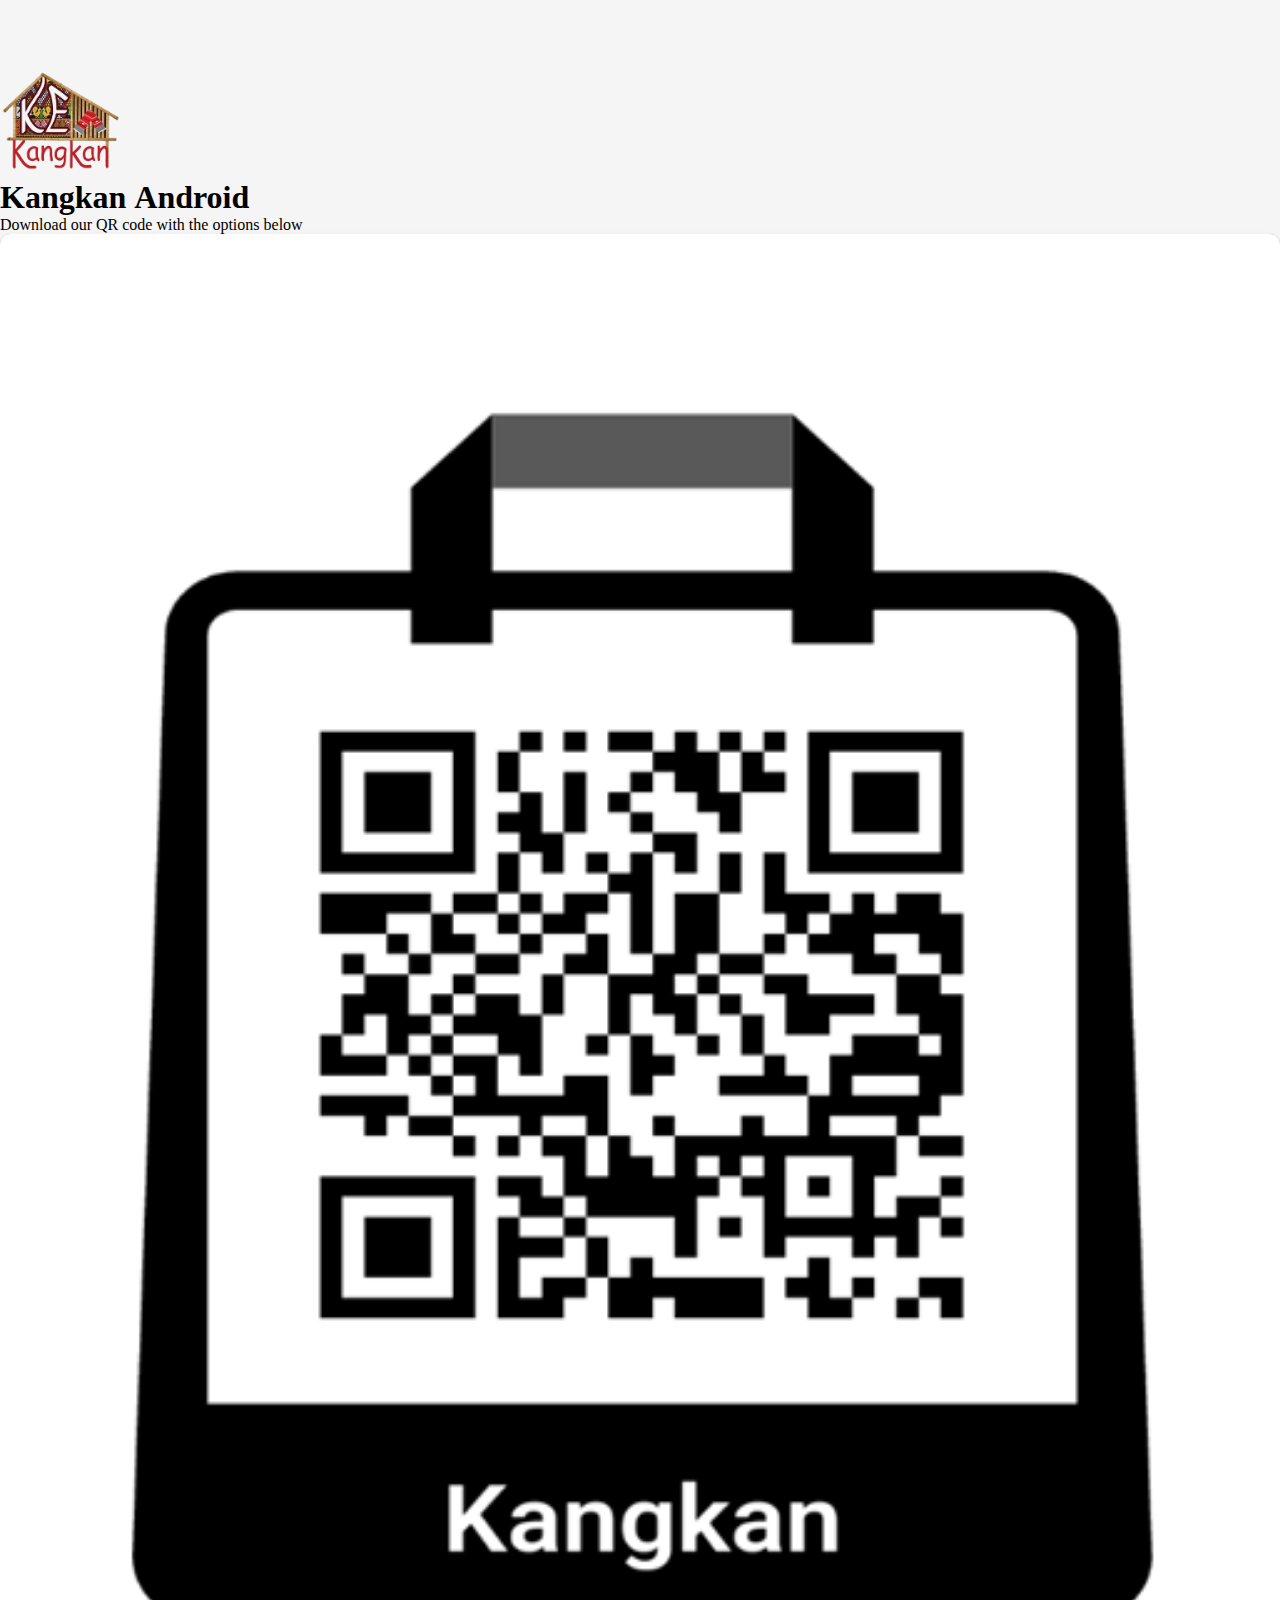
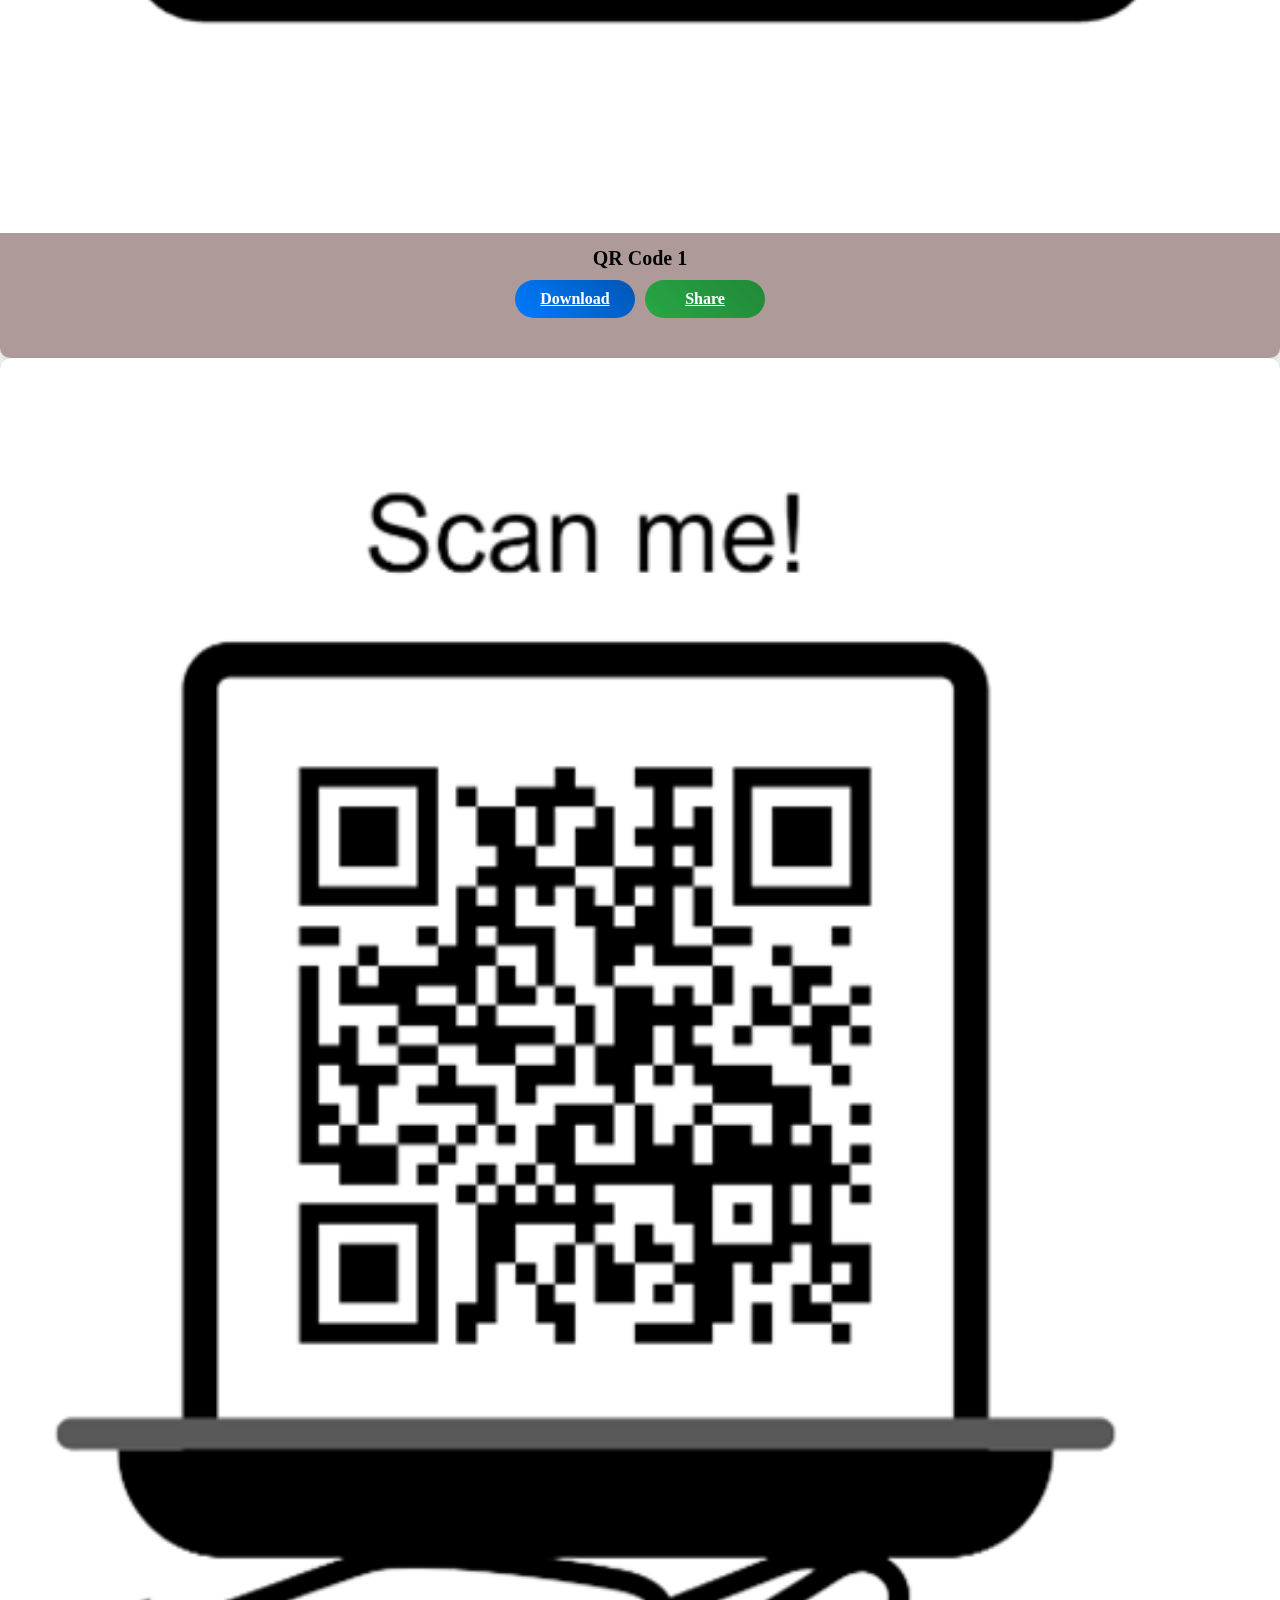
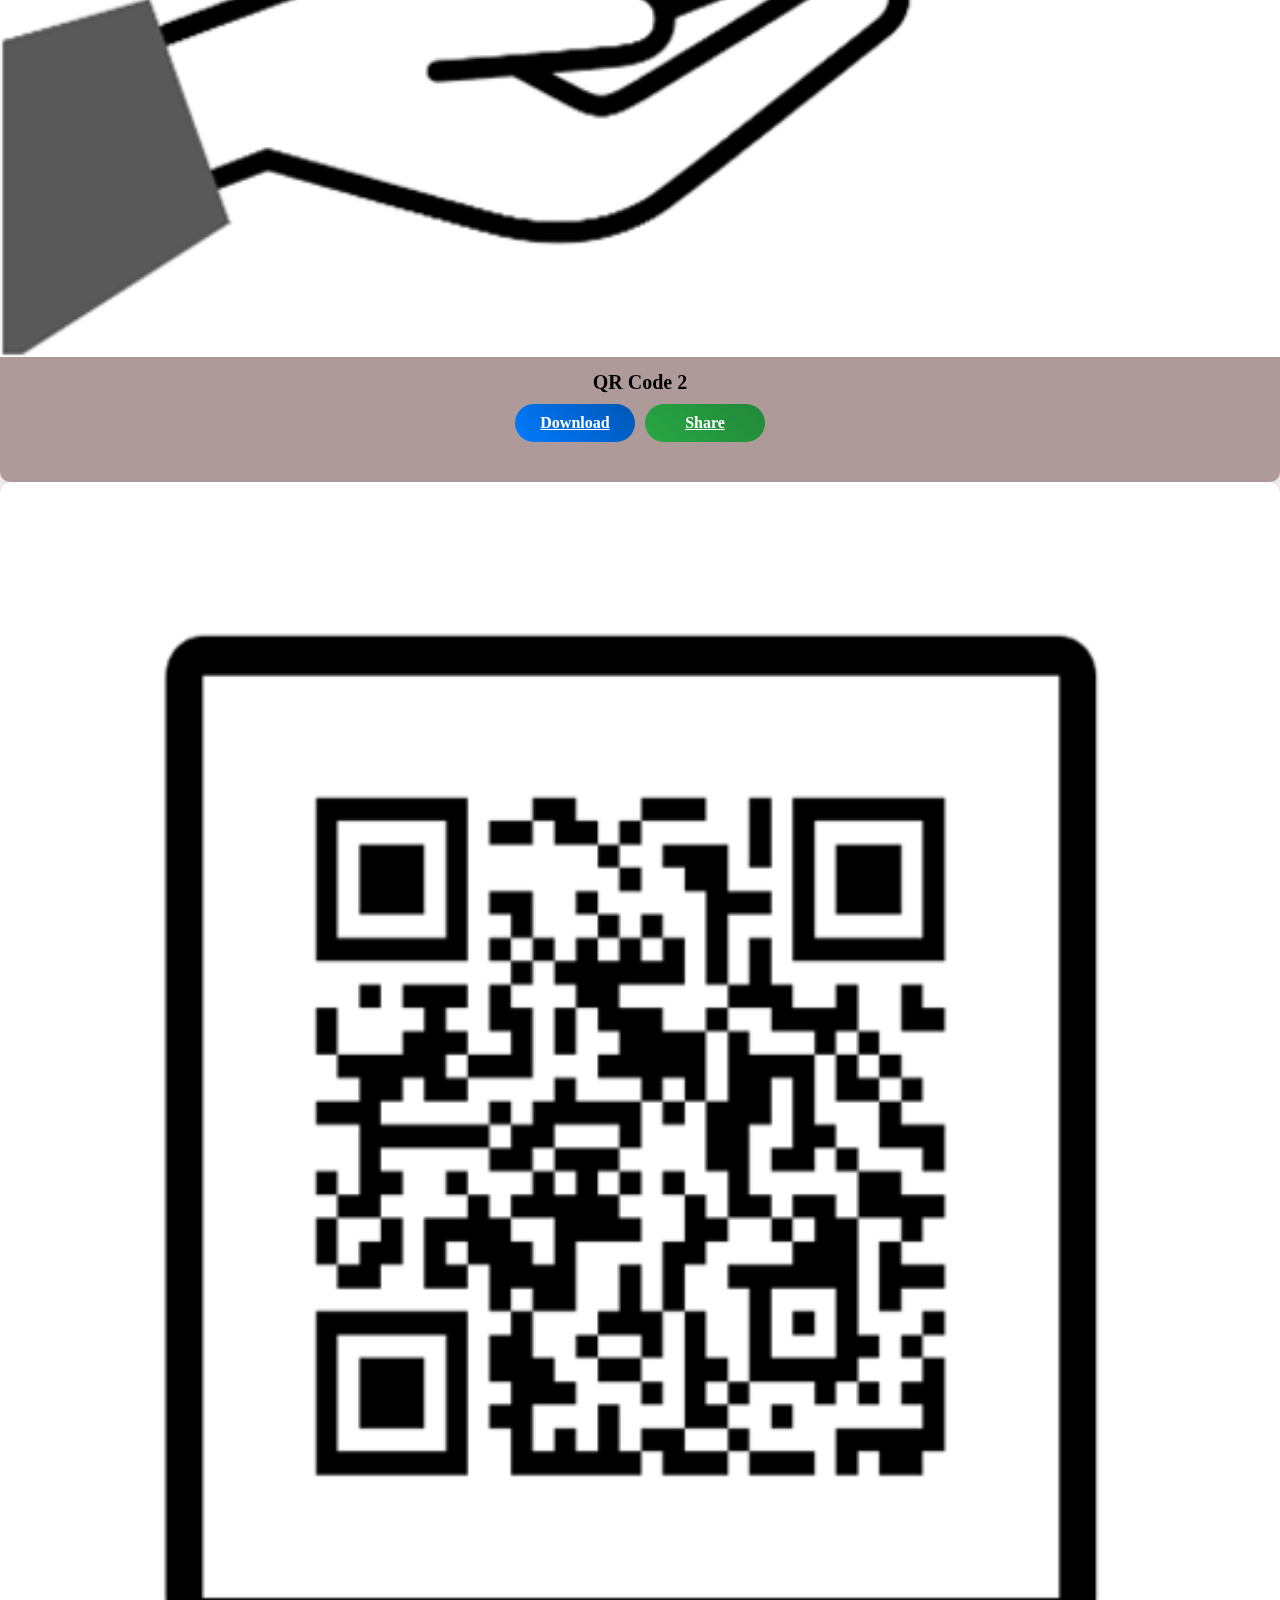
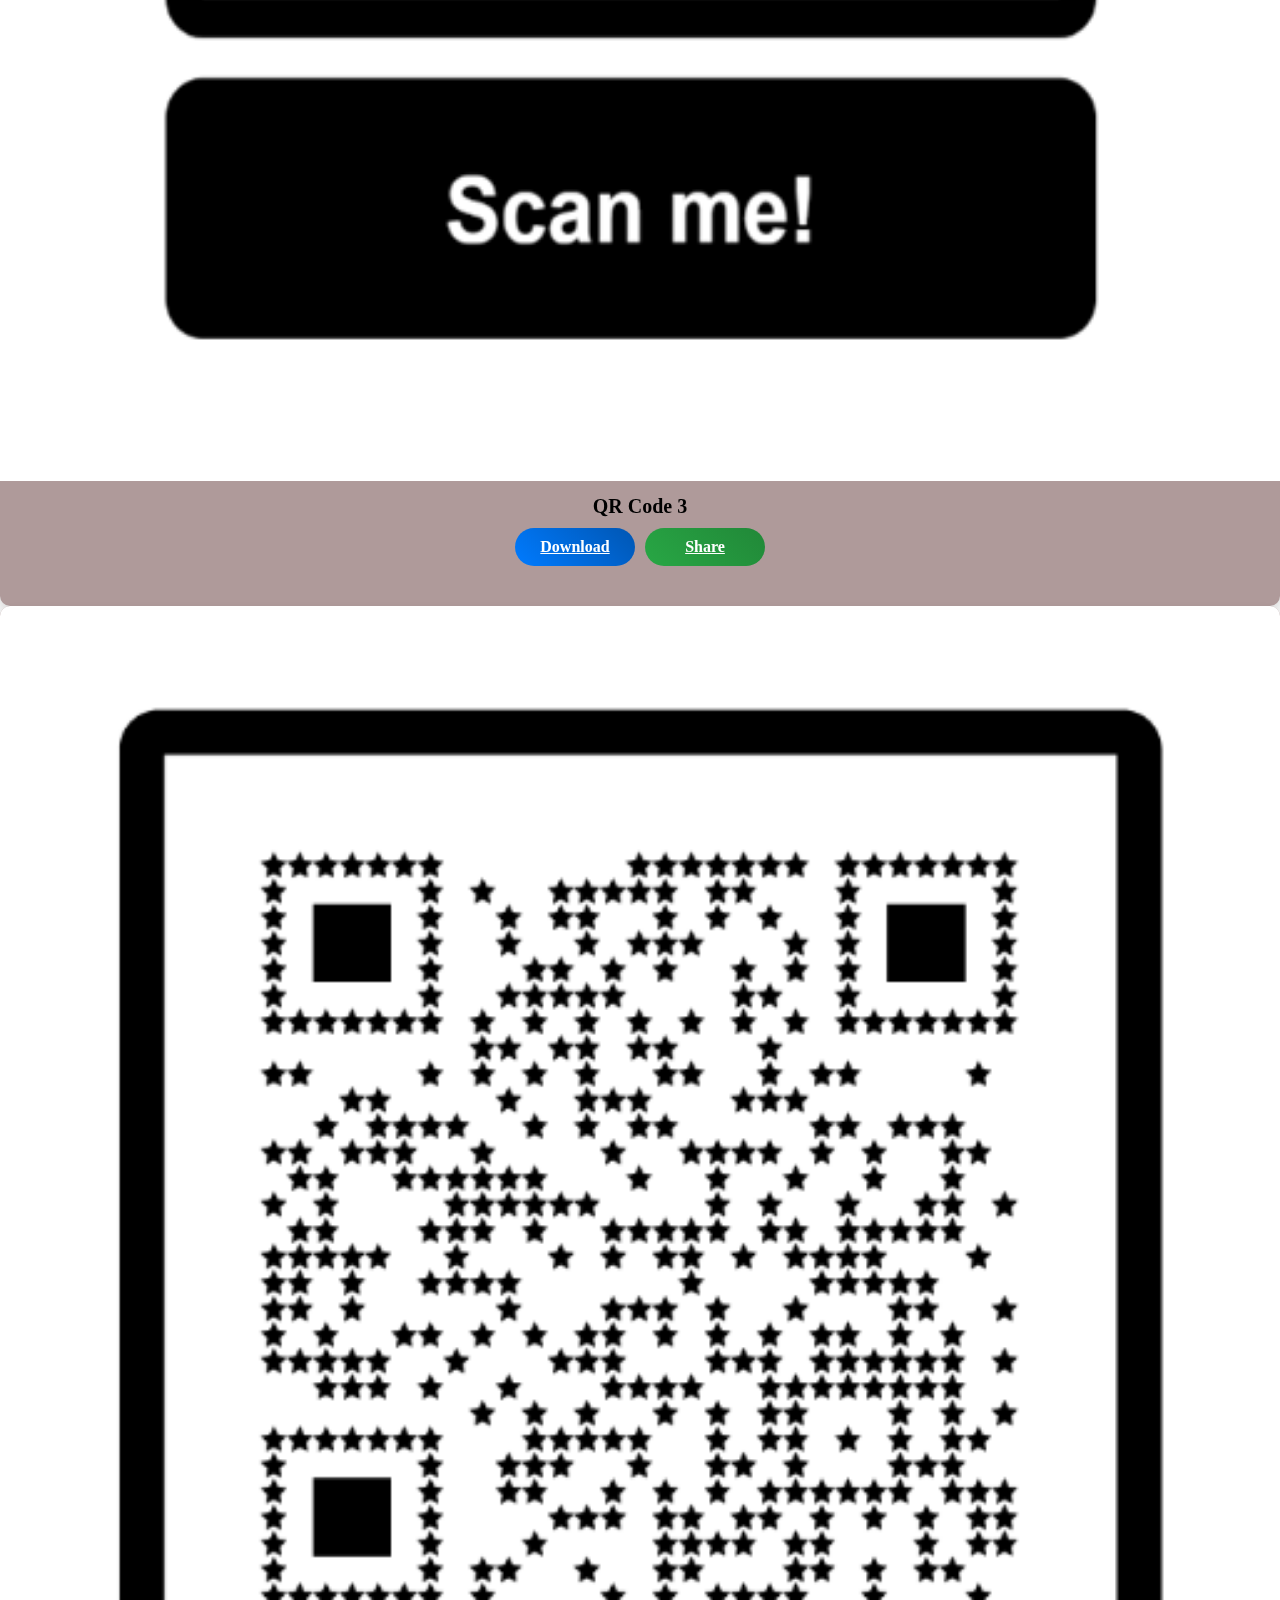
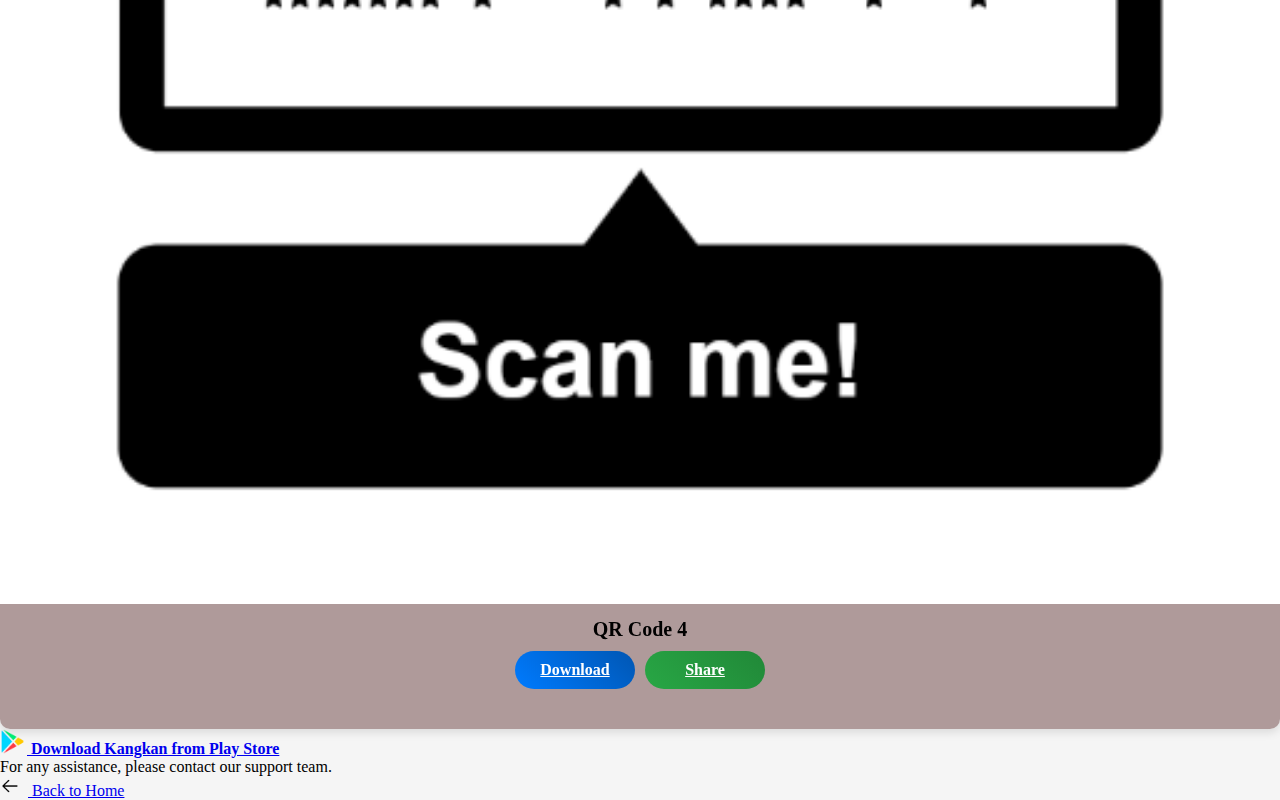
==== android.html @ 9f2be06e "first commit" ====
<!DOCTYPE html>
<html lang="en">
<head>
    <meta charset="UTF-8">
    <meta name="viewport" content="width=device-width, initial-scale=1.0">
    <title>Kangkan | Android QR Code</title>
    <link rel="stylesheet" href="assets/css/android.css">
  <link rel="icon" href="assets/images/logo.png" type="image/x-icon">
  <link rel="stylesheet" href="https://cdnjs.cloudflare.com/ajax/libs/font-awesome/6.1.0/css/all.min.css" integrity="sha512-10/jx2EXwxxWqCLX/hHth/vu2KY3jCF70dCQB8TSgNjbCVAC/8vai53GfMDrO2Emgwccf2pJqxct9ehpzG+MTw==" crossorigin="anonymous" referrerpolicy="no-referrer" />
    <!-- Bootstrap CSS -->
    <link href="https://cdn.jsdelivr.net/npm/bootstrap@5.0.2/dist/css/bootstrap.min.css" rel="stylesheet" integrity="sha384-EVSTQN3/azprG1Anm3QDgpJLIm9Nao0Yz1ztcQTwFspd3yD65VohhpuuCOmLASjC" crossorigin="anonymous">
</head>
<body style="background-color: #F5F5F5">
    <header class="text-center mb-4" style="margin-top: 70px;">
        <img src="assets/images/logo.png" class="main__logo" alt="QR Code 1">
        <h1>Kangkan <strong>Android</strong></h1>
        <p>Download our QR code with the options below</p>
    </header>

    <section class="container mb-4">
        <div class="row row-cols-1 row-cols-md-2 row-cols-lg-4 g-4">
            <!-- Card 1 -->
            <div class="col">
                <div class="card">
                    <img src="assets/images/qr_android/3.png" class="card-img-top" alt="QR Code 1">
                    <div class="card-body qrCard">
                        <h5 class="card-title qrCardTitle">QR Code 1</h5>
                        <div class="btn-group">
                            <!-- Using JavaScript to Force Download -->
                            <a href="#" class="btn btn-primary" onclick="downloadImage('assets/images/qr_android/1.png', 'QRCode1.png')">
                                <i class="fa-solid fa-download"></i>
                                Download
                            </a>
                            <a href="https://api.whatsapp.com/send?text=%0A%0A*Download%20our%20app%20now:*%0Ahttps://play.google.com/store/apps/details?id=com.kangkan.app" target="_blank" class="btn btn-secondary">
                                <i class="fa-brands fa-whatsapp"></i>
                                Share
                            </a>
                        </div>
                    </div>
                </div>
            </div>
            
            <!-- Additional Cards (2-4) follow the same structure -->
              <!-- Card 1 -->
              <div class="col">
                <div class="card">
                    <img src="assets/images/qr_android/13.png" class="card-img-top" alt="QR Code 1">
                    <div class="card-body qrCard">
                        <h5 class="card-title qrCardTitle">QR Code 2</h5>
                        <div class="btn-group">
                            <!-- Using JavaScript to Force Download -->
                            <a href="#" class="btn btn-primary" onclick="downloadImage('assets/images/qr_android/1.png', 'QRCode1.png')">
                                <i class="fa-solid fa-download"></i>
                                Download
                            </a>
                            <a href="https://api.whatsapp.com/send?text=%0A%0A*Download%20our%20app%20now:*%0Ahttps://play.google.com/store/apps/details?id=com.kangkan.app" target="_blank" class="btn btn-secondary">
                                <i class="fa-brands fa-whatsapp"></i>
                                Share
                            </a>
                        </div>
                    </div>
                </div>
            </div>

               <!-- Card 1 -->
               <div class="col">
                <div class="card">
                    <img src="assets/images/qr_android/15.png" class="card-img-top" alt="QR Code 1">
                    <div class="card-body qrCard">
                        <h5 class="card-title qrCardTitle">QR Code 3</h5>
                        <div class="btn-group">
                            <!-- Using JavaScript to Force Download -->
                            <a href="#" class="btn btn-primary" onclick="downloadImage('assets/images/qr_android/1.png', 'QRCode1.png')">
                                <i class="fa-solid fa-download"></i>
                                Download
                            </a>
                            <a href="https://api.whatsapp.com/send?text=%0A%0A*Download%20our%20app%20now:*%0Ahttps://play.google.com/store/apps/details?id=com.kangkan.app" target="_blank" class="btn btn-secondary">
                                <i class="fa-brands fa-whatsapp"></i>
                                Share
                            </a>
                        </div>
                    </div>
                </div>
            </div>

               <!-- Card 1 -->
               <div class="col">
                <div class="card">
                    <img src="assets/images/qr_android/14.png" class="card-img-top" alt="QR Code 1">
                    <div class="card-body qrCard">
                        <h5 class="card-title qrCardTitle">QR Code 4</h5>
                        <div class="btn-group">
                            <!-- Using JavaScript to Force Download -->
                            <a href="#" class="btn btn-primary" onclick="downloadImage('assets/images/qr_android/1.png', 'QRCode1.png')">
                                <i class="fa-solid fa-download"></i>
                                Download
                            </a>
                            <a href="https://api.whatsapp.com/send?text=%0A%0A*Download%20our%20app%20now:*%0Ahttps://play.google.com/store/apps/details?id=com.kangkan.app" target="_blank" class="btn btn-secondary">
                                <i class="fa-brands fa-whatsapp"></i>
                                Share
                            </a>
                        </div>
                    </div>
                </div>
            </div>
        </div>
    </section>

    <!-- New Section for Play Store Button -->
    <section class="text-center mb-4 mt-5">
        <a href="https://play.google.com/store/apps/details?id=com.kangkan.app" class="btn btn-white">
           
            <p style="font-weight: 600;">
                <img src="assets/images/icons/play.png" alt="Play Store" style="width: 25px; margin-right: 2px;">
                Download Kangkan from Play Store</p>
        </a>
    </section>

    <footer class="text-center">
        <p>For any assistance, please contact our support team.</p>
        <a href="index.html" class="btn btn-white">
            <img src="assets/images/icons/arrow-l.png" alt="Play Store" style="width: 20px; margin-right: 8px;"> Back to Home
        </a>
    </footer>
    

    <!-- Bootstrap JS Bundle with Popper -->
    <script src="https://cdn.jsdelivr.net/npm/bootstrap@5.0.2/dist/js/bootstrap.bundle.min.js" integrity="sha384-MrcW6ZMFYlzcLA8Nl+NtUVF0sA7MsXsP1UyJoMp4YLEuNSfAP+JcXn/tWtIaxVXM" crossorigin="anonymous"></script>
    
    <!-- JavaScript to Force Download -->
    <script>
        function downloadImage(url, filename) {
            const a = document.createElement('a');
            a.href = url;
            a.download = filename;
            document.body.appendChild(a);
            a.click();
            document.body.removeChild(a);
        }
    </script>
</body>
</html>
---- assets/css/android.css ----
*{
    padding: 0;
    margin: 0;
    box-sizing: border-box;
}

/* Updated Button Styles */
.btn-primary {
    background-color: #007bff;
    background-image: linear-gradient(45deg, #007bff, #0056b3);
    border: none;
    color: white;
    font-weight: bold;
    border-radius: 20px;
    transition: background-color 0.3s ease, background-image 0.3s ease;
}

.btn-primary:hover {
    background-color: #0056b3;
    background-image: linear-gradient(45deg, #0056b3, #003d82);
}

.btn-secondary {
    background-color: #28a745;
    background-image: linear-gradient(45deg, #28a745, #218838);
    border: none;
    color: white;
    font-weight: bold;
    border-radius: 20px;
    transition: background-color 0.3s ease, background-image 0.3s ease;
}

.btn-secondary:hover {
    background-color: #218838;
    background-image: linear-gradient(45deg, #218838, #1e7e34);
}

.btn-group {
    display: flex;
    justify-content: center;
    gap: 10px;
}

.btn-primary, .btn-secondary {
    width: 120px;
    padding: 10px;
}
.qrCard{
    margin-top: -50px;
    margin-bottom: 20px;
}
h2 {
    text-align: center;
    margin-bottom: 30px;
}

.cards-container {
    display: grid;
    grid-template-columns: repeat(auto-fit, minmax(250px, 1fr));
    gap: 20px;
    max-width: 1000px;
    width: 100%;
}

.card {
    border-radius: 10px;
    box-shadow: 0 4px 8px rgba(0, 0, 0, 0.1);
    text-align: center;
    overflow: hidden;
    background-color: rgba(158, 131, 131, 0.8); /* Slightly transparent background for the card */
    backdrop-filter: blur(5px); /* Adds a subtle blur effect to the card background */
}

.card img {
    width: 100%;
    height: auto;
    object-fit: cover;
}

.card-body {
    padding: 20px;
}

.card-title {
    font-size: 1.25rem;
}
.qrCardTitle{
    margin-top: 40px;
    padding-bottom: 10px;
}
.card-text {
    margin-bottom: 85px;
    font-size: 0.95rem;
    color: #6c757d;
}
.main__logo{
    max-width: 120px;
}
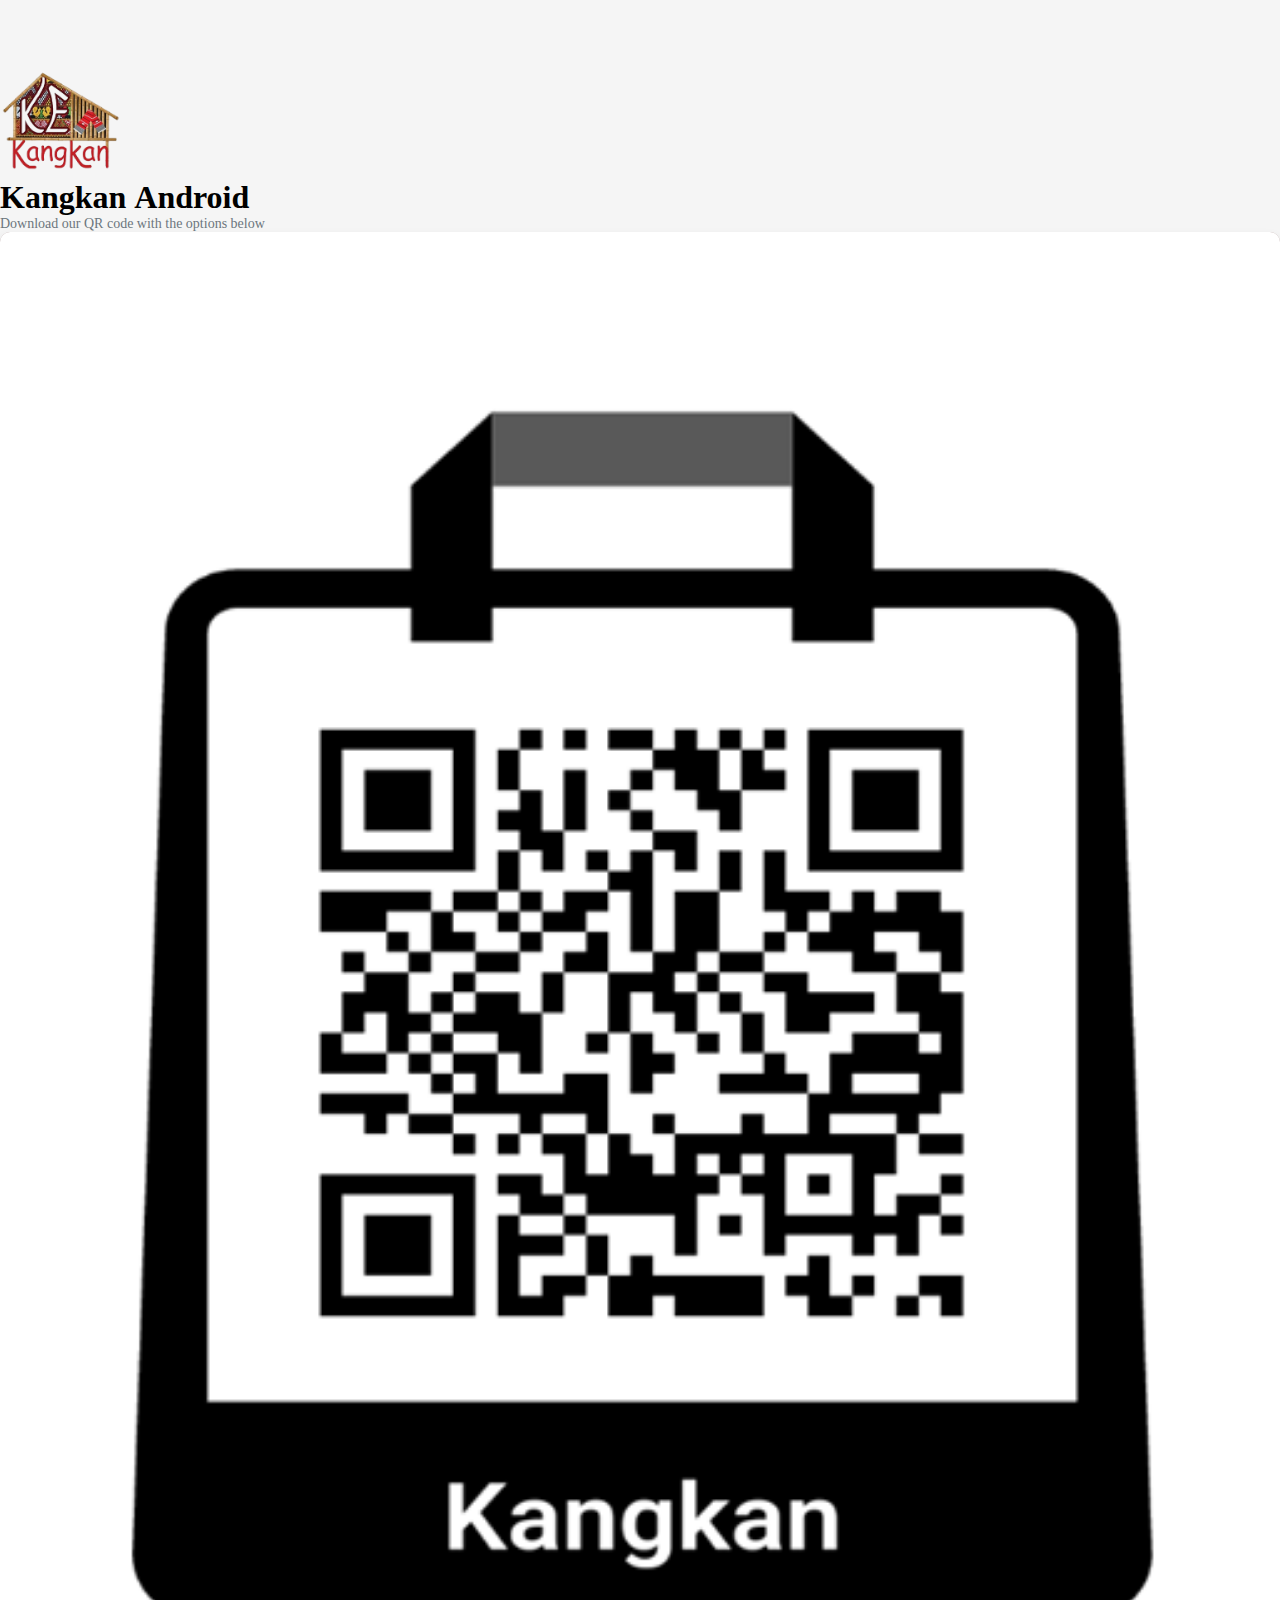
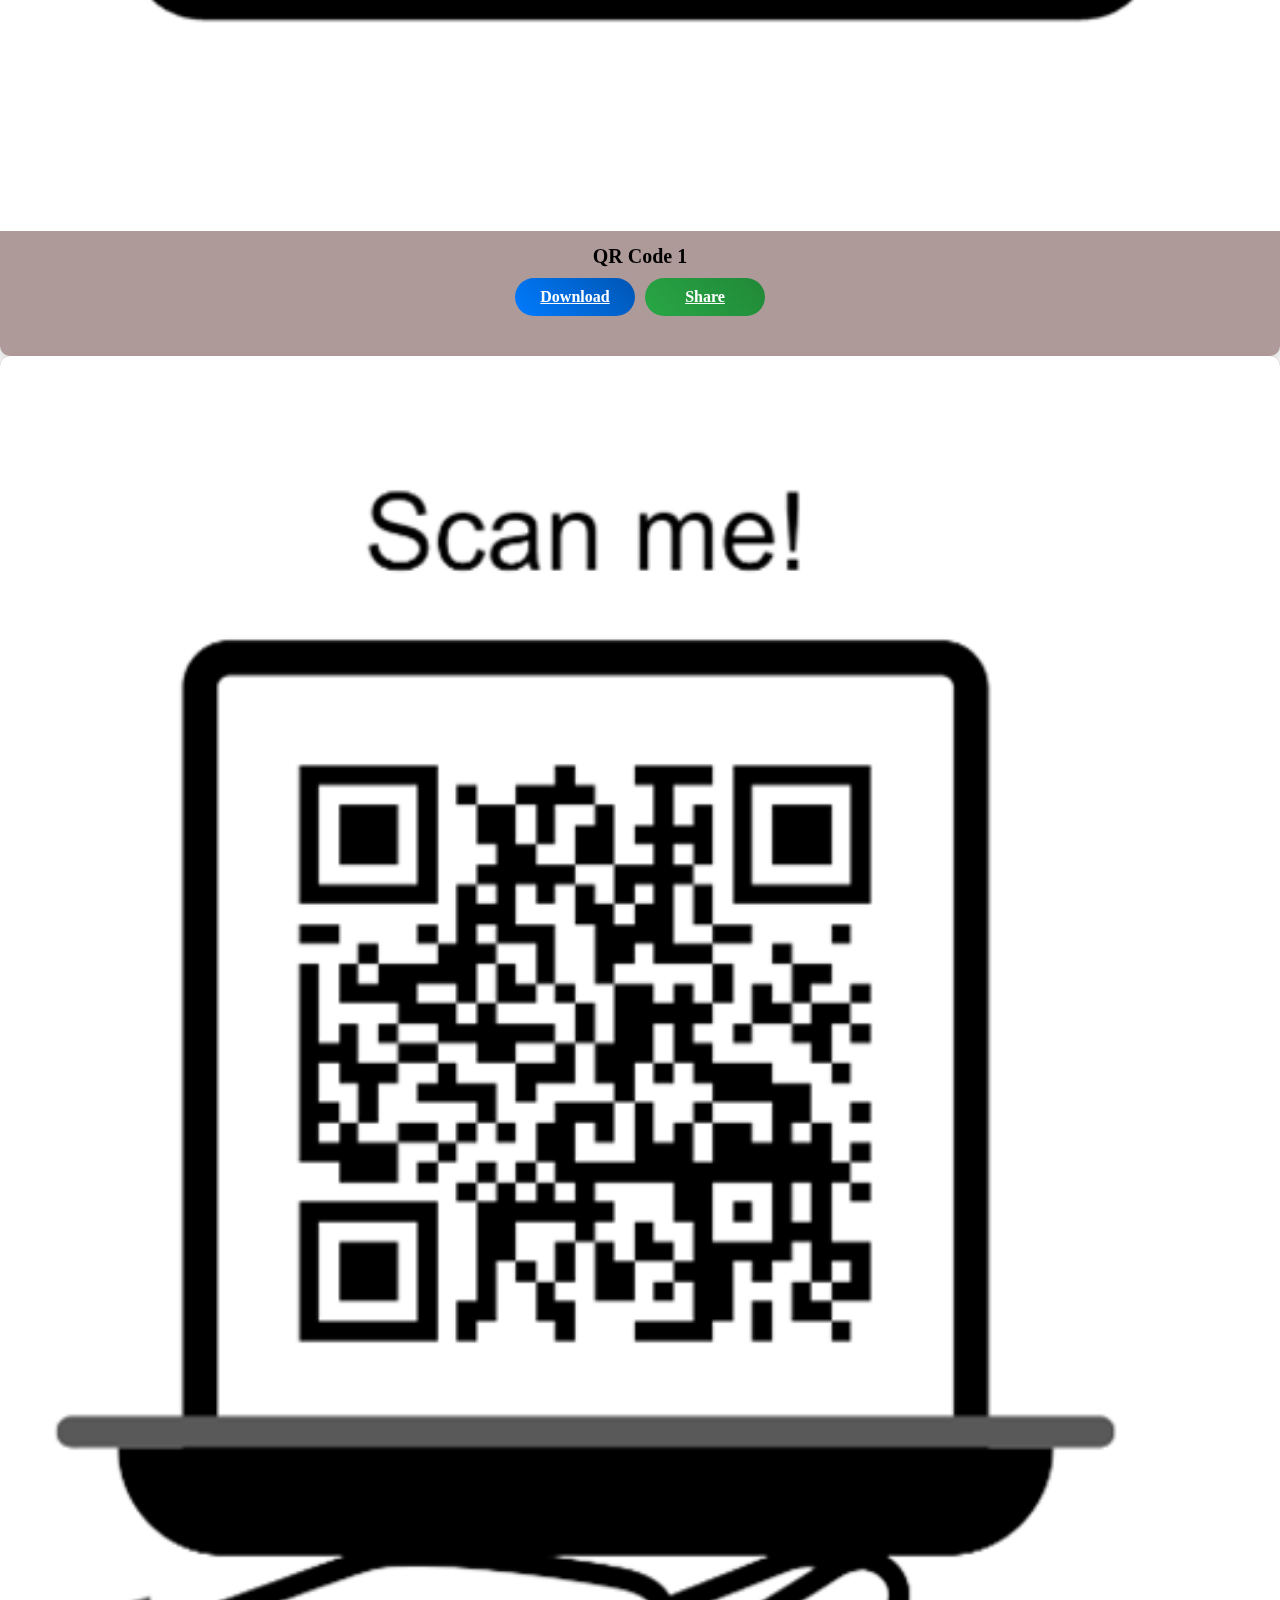
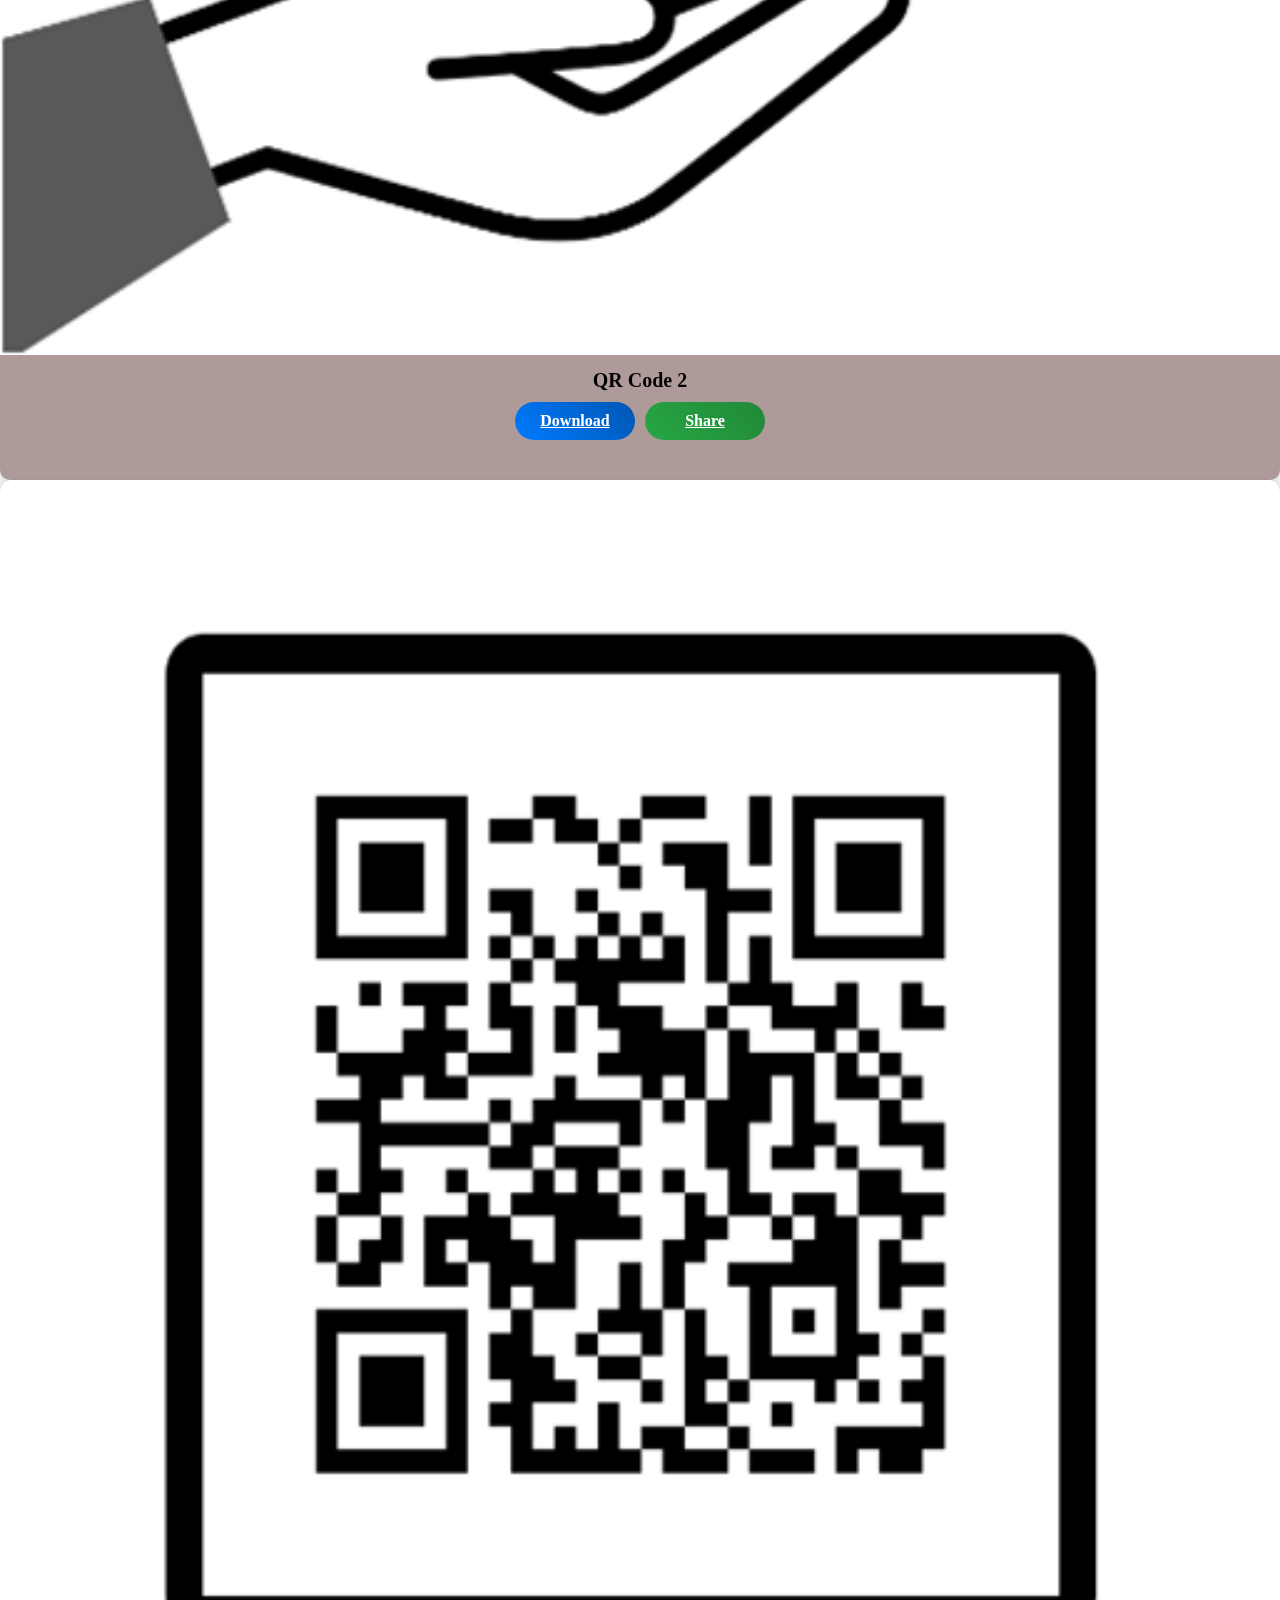
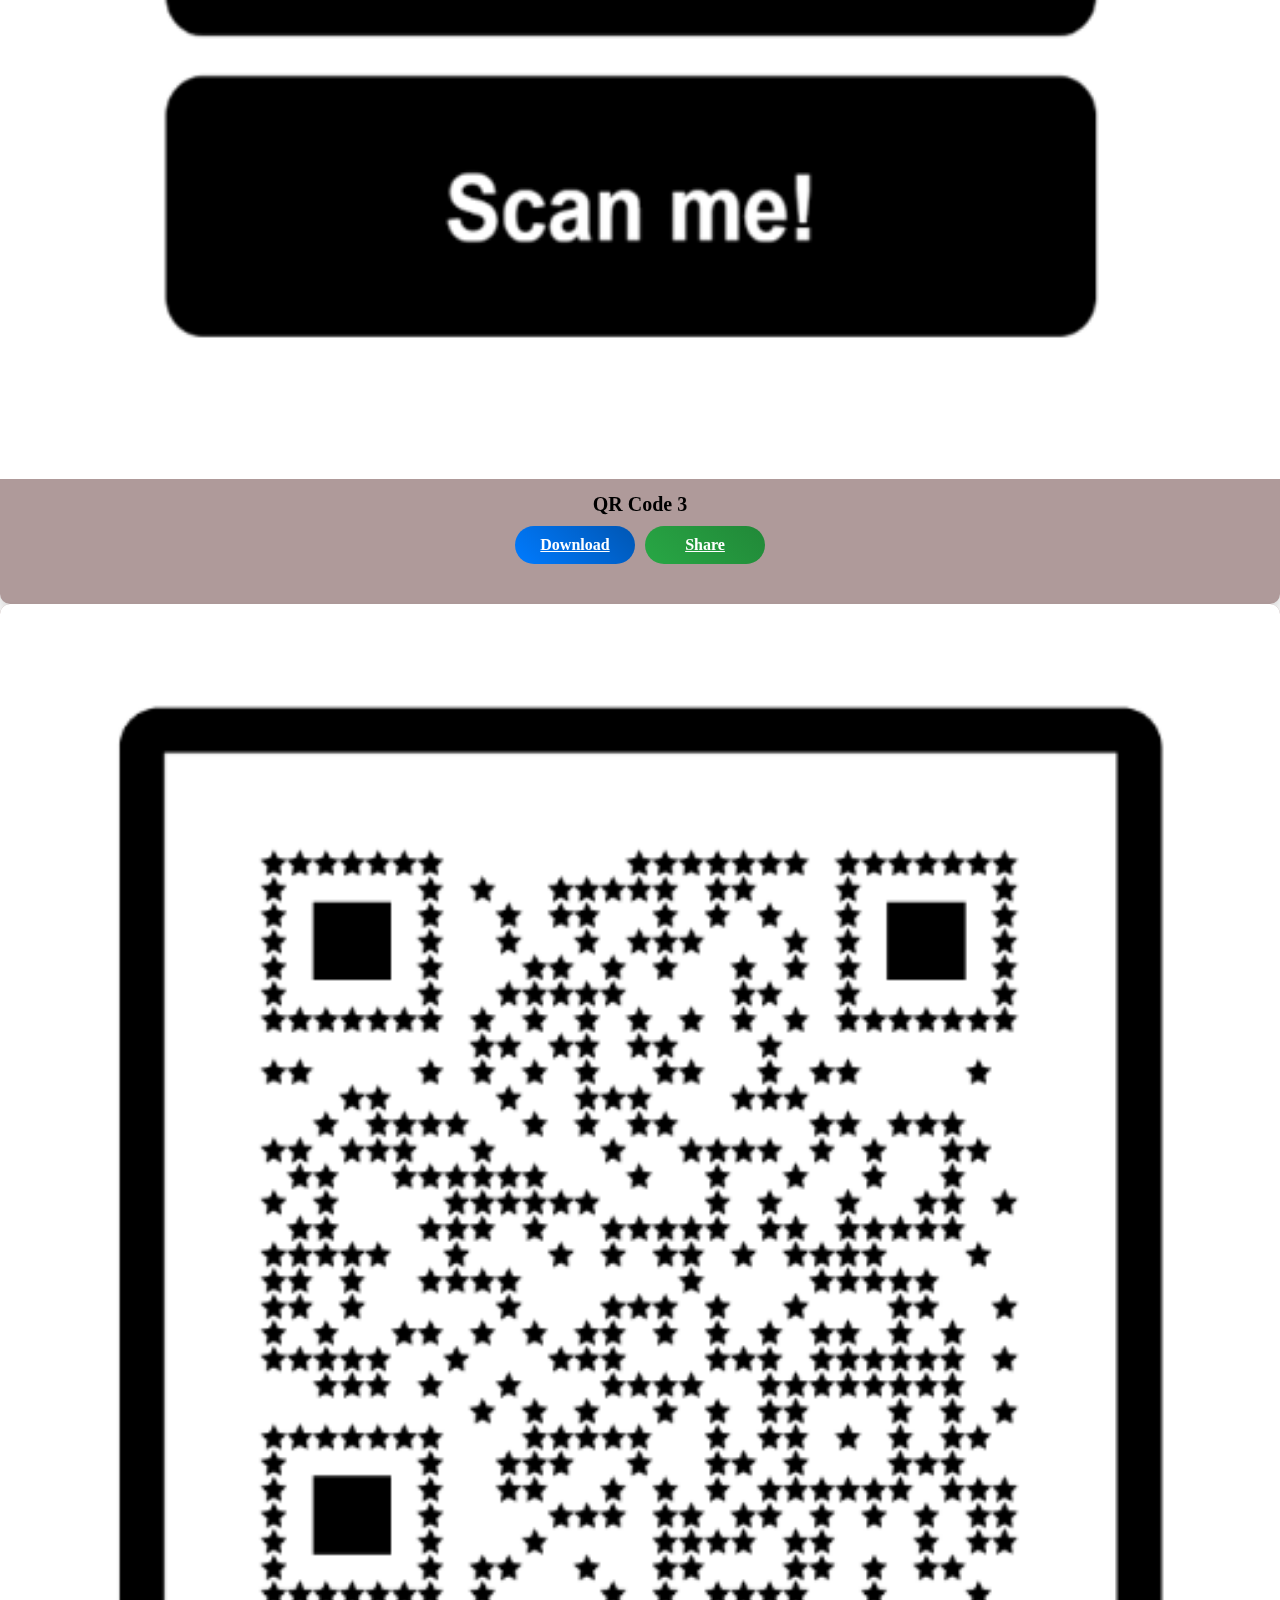
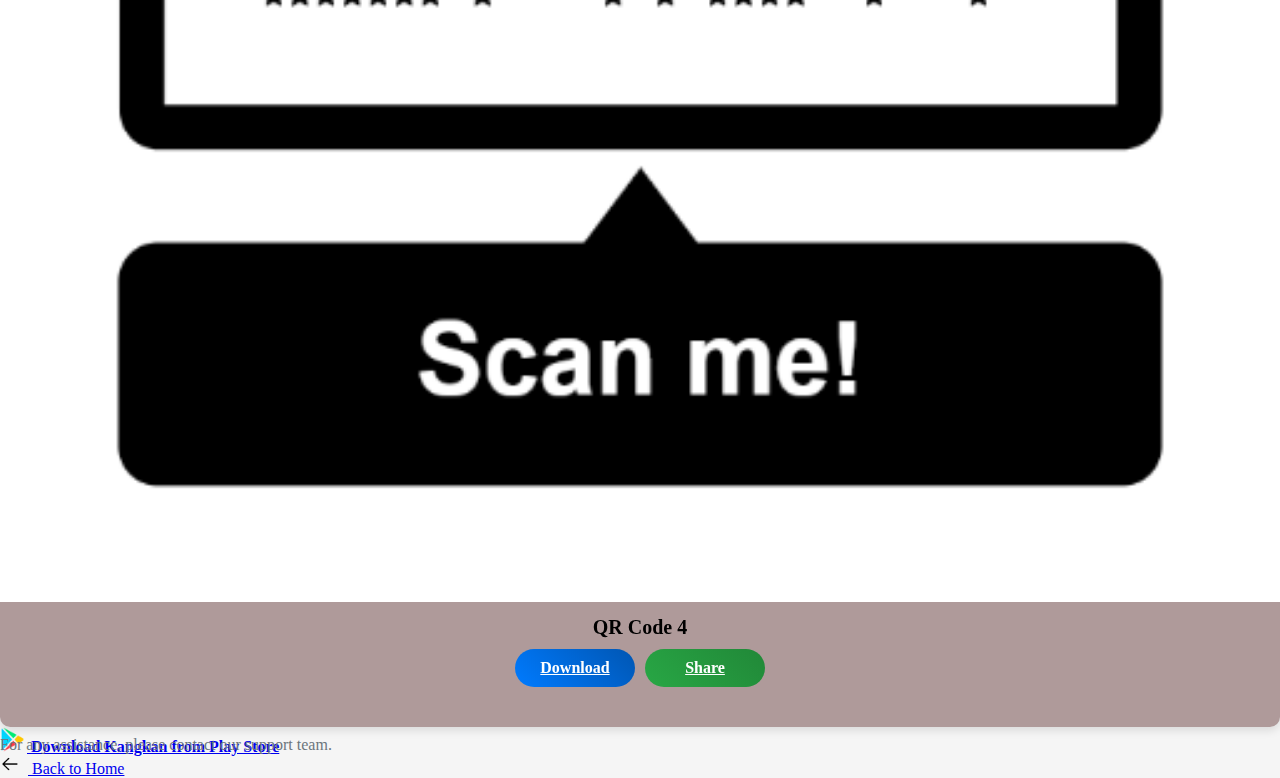
==== commit 2b476707: "second committ" ====
--- a/android.html
+++ b/android.html
@@ -14,20 +14,20 @@
     <header class="text-center mb-4" style="margin-top: 70px;">
         <img src="assets/images/logo.png" class="main__logo" alt="QR Code 1">
         <h1>Kangkan <strong>Android</strong></h1>
-        <p>Download our QR code with the options below</p>
+        <p class="header_text">Download our QR code with the options below</p>
     </header>
 
     <section class="container mb-4">
         <div class="row row-cols-1 row-cols-md-2 row-cols-lg-4 g-4">
             <!-- Card 1 -->
-            <div class="col">
+            <div class="col-md-3">
                 <div class="card">
                     <img src="assets/images/qr_android/3.png" class="card-img-top" alt="QR Code 1">
                     <div class="card-body qrCard">
                         <h5 class="card-title qrCardTitle">QR Code 1</h5>
                         <div class="btn-group">
                             <!-- Using JavaScript to Force Download -->
-                            <a href="#" class="btn btn-primary" onclick="downloadImage('assets/images/qr_android/1.png', 'QRCode1.png')">
+                            <a href="#" class="btn btn-primary" onclick="downloadImage('assets/images/qr_android/3.png', 'QRCode1.png')">
                                 <i class="fa-solid fa-download"></i>
                                 Download
                             </a>
@@ -42,14 +42,14 @@
             
             <!-- Additional Cards (2-4) follow the same structure -->
               <!-- Card 1 -->
-              <div class="col">
+              <div class="col-md-3">
                 <div class="card">
                     <img src="assets/images/qr_android/13.png" class="card-img-top" alt="QR Code 1">
                     <div class="card-body qrCard">
                         <h5 class="card-title qrCardTitle">QR Code 2</h5>
                         <div class="btn-group">
                             <!-- Using JavaScript to Force Download -->
-                            <a href="#" class="btn btn-primary" onclick="downloadImage('assets/images/qr_android/1.png', 'QRCode1.png')">
+                            <a href="#" class="btn btn-primary" onclick="downloadImage('assets/images/qr_android/13.png', 'QRCode1.png')">
                                 <i class="fa-solid fa-download"></i>
                                 Download
                             </a>
@@ -63,14 +63,14 @@
             </div>
 
                <!-- Card 1 -->
-               <div class="col">
+               <div class="col-md-3">
                 <div class="card">
                     <img src="assets/images/qr_android/15.png" class="card-img-top" alt="QR Code 1">
                     <div class="card-body qrCard">
                         <h5 class="card-title qrCardTitle">QR Code 3</h5>
                         <div class="btn-group">
                             <!-- Using JavaScript to Force Download -->
-                            <a href="#" class="btn btn-primary" onclick="downloadImage('assets/images/qr_android/1.png', 'QRCode1.png')">
+                            <a href="#" class="btn btn-primary" onclick="downloadImage('assets/images/qr_android/15.png', 'QRCode1.png')">
                                 <i class="fa-solid fa-download"></i>
                                 Download
                             </a>
@@ -84,14 +84,14 @@
             </div>
 
                <!-- Card 1 -->
-               <div class="col">
+               <div class="col-md-3">
                 <div class="card">
                     <img src="assets/images/qr_android/14.png" class="card-img-top" alt="QR Code 1">
                     <div class="card-body qrCard">
                         <h5 class="card-title qrCardTitle">QR Code 4</h5>
                         <div class="btn-group">
                             <!-- Using JavaScript to Force Download -->
-                            <a href="#" class="btn btn-primary" onclick="downloadImage('assets/images/qr_android/1.png', 'QRCode1.png')">
+                            <a href="#" class="btn btn-primary" onclick="downloadImage('assets/images/qr_android/14.png', 'QRCode1.png')">
                                 <i class="fa-solid fa-download"></i>
                                 Download
                             </a>
@@ -117,7 +117,7 @@
     </section>
 
     <footer class="text-center">
-        <p>For any assistance, please contact our support team.</p>
+        <p class="footer_text">For any assistance, please contact our support team.</p>
         <a href="index.html" class="btn btn-white">
             <img src="assets/images/icons/arrow-l.png" alt="Play Store" style="width: 20px; margin-right: 8px;"> Back to Home
         </a>
--- a/assets/css/android.css
+++ b/assets/css/android.css
@@ -95,4 +95,12 @@
 }
 .main__logo{
     max-width: 120px;
+}
+.footer_text{
+    color:#6c757d;
+    margin-top: -20px;
+}
+.header_text{
+    color: #6c757d;
+    font-size: 14px;
 }